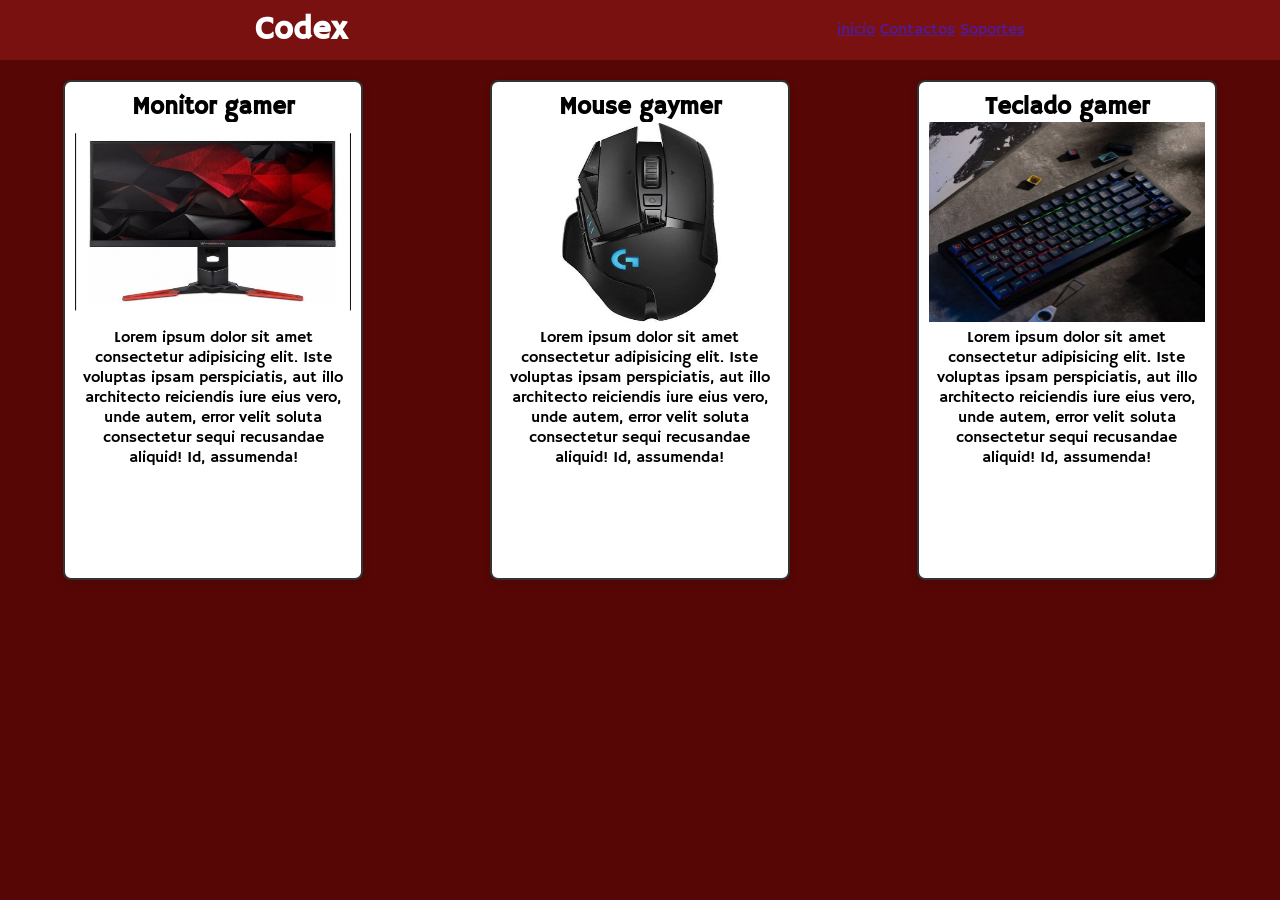
==== index.html @ 26aec47e "se agrega el codigo principal se agrega la primera pagina (Se deben Incluir de base 3 y personalizar" ====
<!DOCTYPE html>
<html lang="es">
<head>
    <meta charset="UTF-8">
    <meta name="viewport" content="width=device-width, initial-scale=1.0">
    <title>Document</title>
    <link rel="stylesheet" href="estilo.css">
</head>
<body>
    <header>
        <h1>
            Codex
        </h1>
        <nav>
            <a href="">inicio</a>
            <a href="">Contactos</a>
            <a href="">Soportes</a>
        </nav>
    </header>
    <main>
        <div class="card">
            <div class="card-title">
                <h2>Monitor gamer
                </h2>
            </div>
            <div class="card-img">
                <img src="monitor1.jpg" alt="">
            </div>
            <div class="card-info">
                <p>Lorem ipsum dolor sit amet consectetur adipisicing elit. Iste voluptas ipsam perspiciatis, aut illo architecto reiciendis iure eius vero, unde autem, error velit soluta consectetur sequi recusandae aliquid! Id, assumenda!</p>
            </div>
        </div>
        <div class="card">
            <div class="card-title">
                <h2>Mouse gaymer
                </h2>
            </div>
            <div class="card-img">
                <img src="mouse1.jpg" alt="">
            </div>
            <div class="card-info">
                <p>Lorem ipsum dolor sit amet consectetur adipisicing elit. Iste voluptas ipsam perspiciatis, aut illo architecto reiciendis iure eius vero, unde autem, error velit soluta consectetur sequi recusandae aliquid! Id, assumenda!</p>
            </div>
        </div>
        <div class="card">
            <div class="card-title">
                <h2>Teclado gamer
                </h2>
            </div>
            <div class="card-img">
                <img src="teclado1.jpg" alt="">
            </div>
            <div class="card-info">
                <p>Lorem ipsum dolor sit amet consectetur adipisicing elit. Iste voluptas ipsam perspiciatis, aut illo architecto reiciendis iure eius vero, unde autem, error velit soluta consectetur sequi recusandae aliquid! Id, assumenda!</p>
            </div>
        </div>
        
    </main>
    
</body>
</html>
---- estilo.css ----
@import url('https://fonts.googleapis.com/css2?family=Alfa+Slab+One&family=Hammersmith+One&display=swap');


*{
    margin: 0;
    padding: 0;
    box-sizing: border-box;
    font-family: "Hammersmith One", sans-serif;
}
header{
    background-color: rgb(121, 17, 17);
    box-shadow: 2px 2px 2px color(srgb rgba(233, 69, 69, 0.705));
    display: flex;
    align-items: center;
    justify-content: space-around;
    color: white;
    padding: 10px;

}
.header a{
    color: white;
    text-decoration: none;
    margin: 5px;
    font-size: 10px;
}
header a:hover{
    color: whitesmoke;
}

    


body{
    background-color: #560705;
}

main{
    display: flex;
    align-items: center;
    justify-content: space-around;
    flex-wrap: wrap;
    
}
.card{
    width: 300px;
    height: 500px;
    background-color: white;
    margin-top: 20px;
    text-align: center;
    padding: 10px;
    border: 2px solid #333333;
    border-radius: 8px;       
    box-shadow: 0 4px 8px rgba(0,0,0,0.1);
}

.card img{
    width: 100%;
    height: 200px;

    
}
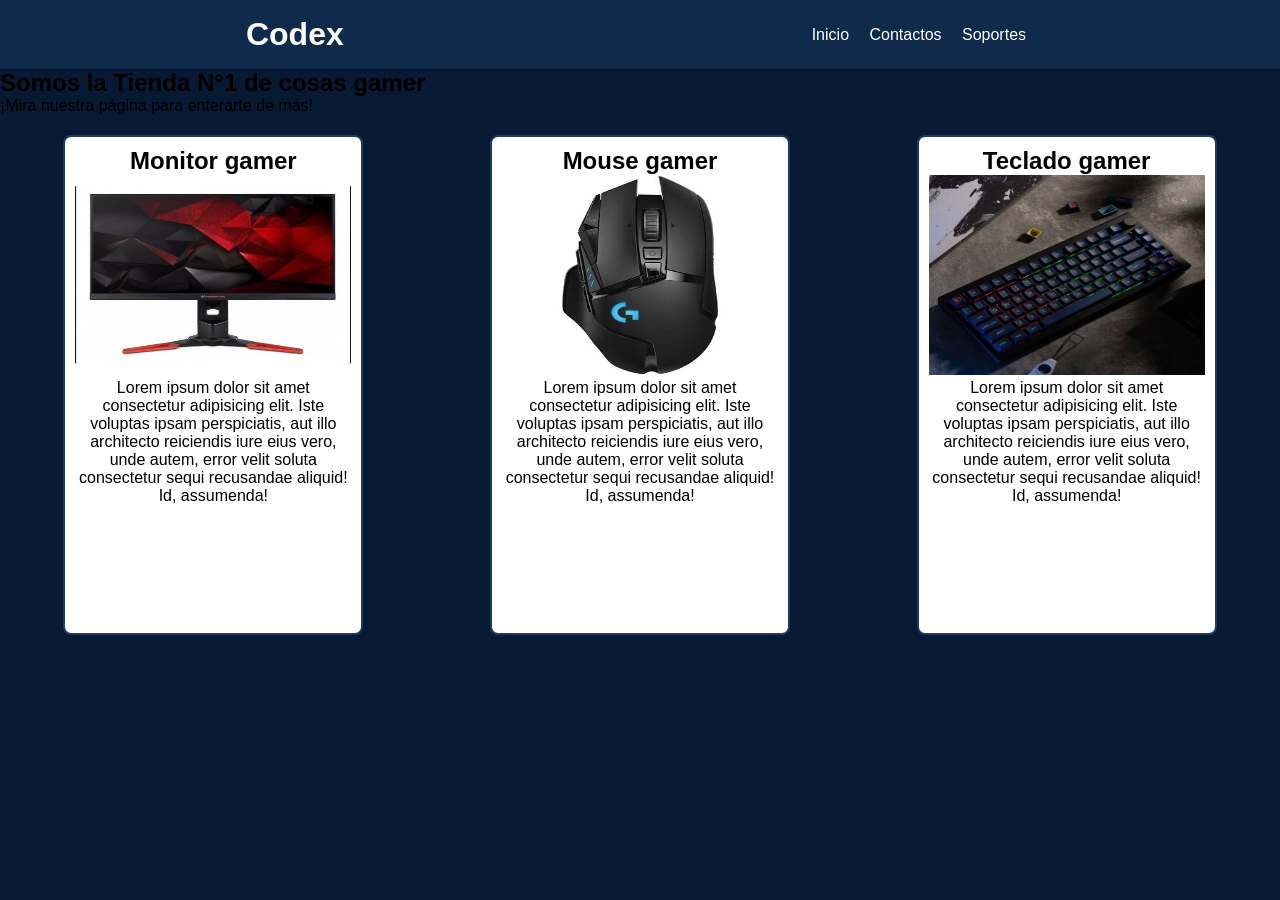
==== commit ee617712: "se agregan paginas se modifica css, formato" ====
--- a/index.html
+++ b/index.html
@@ -3,28 +3,29 @@
 <head>
     <meta charset="UTF-8">
     <meta name="viewport" content="width=device-width, initial-scale=1.0">
-    <title>Document</title>
+    <title>Codex | Inicio</title>
     <link rel="stylesheet" href="estilo.css">
 </head>
 <body>
     <header>
-        <h1>
-            Codex
-        </h1>
+        <h1>Codex</h1>
         <nav>
-            <a href="">inicio</a>
-            <a href="">Contactos</a>
-            <a href="">Soportes</a>
+            <a href="index.html">Inicio</a>
+            <a href="Contactos.html">Contactos</a>
+            <a href="Soportes.html">Soportes</a>
         </nav>
     </header>
+    <section class="contacto-banner">
+        <h2>Somos la Tienda N°1 de cosas gamer</h2>
+        <p>¡Mira nuestra página para enterarte de más!</p>
+    </section>
     <main>
         <div class="card">
             <div class="card-title">
-                <h2>Monitor gamer
-                </h2>
+                <h2>Monitor gamer</h2>
             </div>
             <div class="card-img">
-                <img src="monitor1.jpg" alt="">
+                <img src="monitor1.jpg" alt="Monitor gamer">
             </div>
             <div class="card-info">
                 <p>Lorem ipsum dolor sit amet consectetur adipisicing elit. Iste voluptas ipsam perspiciatis, aut illo architecto reiciendis iure eius vero, unde autem, error velit soluta consectetur sequi recusandae aliquid! Id, assumenda!</p>
@@ -32,11 +33,10 @@
         </div>
         <div class="card">
             <div class="card-title">
-                <h2>Mouse gaymer
-                </h2>
+                <h2>Mouse gamer</h2>
             </div>
             <div class="card-img">
-                <img src="mouse1.jpg" alt="">
+                <img src="mouse1.jpg" alt="Mouse gamer">
             </div>
             <div class="card-info">
                 <p>Lorem ipsum dolor sit amet consectetur adipisicing elit. Iste voluptas ipsam perspiciatis, aut illo architecto reiciendis iure eius vero, unde autem, error velit soluta consectetur sequi recusandae aliquid! Id, assumenda!</p>
@@ -44,18 +44,15 @@
         </div>
         <div class="card">
             <div class="card-title">
-                <h2>Teclado gamer
-                </h2>
+                <h2>Teclado gamer</h2>
             </div>
             <div class="card-img">
-                <img src="teclado1.jpg" alt="">
+                <img src="teclado1.jpg" alt="Teclado gamer">
             </div>
             <div class="card-info">
                 <p>Lorem ipsum dolor sit amet consectetur adipisicing elit. Iste voluptas ipsam perspiciatis, aut illo architecto reiciendis iure eius vero, unde autem, error velit soluta consectetur sequi recusandae aliquid! Id, assumenda!</p>
             </div>
         </div>
-        
     </main>
-    
 </body>
 </html>
--- a/estilo.css
+++ b/estilo.css
@@ -1,63 +1,56 @@
-
-@import url('https://fonts.googleapis.com/css2?family=Alfa+Slab+One&family=Hammersmith+One&display=swap');
-
-
 *{
     margin: 0;
     padding: 0;
     box-sizing: border-box;
-    font-family: "Hammersmith One", sans-serif;
-}
-header{
-    background-color: rgb(121, 17, 17);
-    box-shadow: 2px 2px 2px color(srgb rgba(233, 69, 69, 0.705));
-    display: flex;
-    align-items: center;
-    justify-content: space-around;
-    color: white;
-    padding: 10px;
-
-}
-.header a{
-    color: white;
-    text-decoration: none;
-    margin: 5px;
-    font-size: 10px;
-}
-header a:hover{
-    color: whitesmoke;
+    font-family: Arial, sans-serif;    
 }
 
-    
+body {
+    background: #081a33;
+}
+
+header {
+    background: #102a4c;
+    color: white;
+    display: flex;
+    justify-content: space-around;
+    align-items: center;
+    padding: 16px;
+}
 
 
-body{
-    background-color: #560705;
+nav a {
+    color: white;
+    margin: 0 8px;
+    text-decoration: none;
 }
 
-main{
+main {
     display: flex;
-    align-items: center;
     justify-content: space-around;
     flex-wrap: wrap;
-    
 }
-.card{
+
+.card {
     width: 300px;
     height: 500px;
-    background-color: white;
-    margin-top: 20px;
+    margin: 20px;
+    padding: 10px;
+    background: white;
+    border: 2px solid #1c3b61;
+    border-radius: 8px;
     text-align: center;
-    padding: 10px;
-    border: 2px solid #333333;
-    border-radius: 8px;       
-    box-shadow: 0 4px 8px rgba(0,0,0,0.1);
 }
 
-.card img{
+.card img {
     width: 100%;
     height: 200px;
-
-    
 }
 
+
+
+
+
+
+
+
